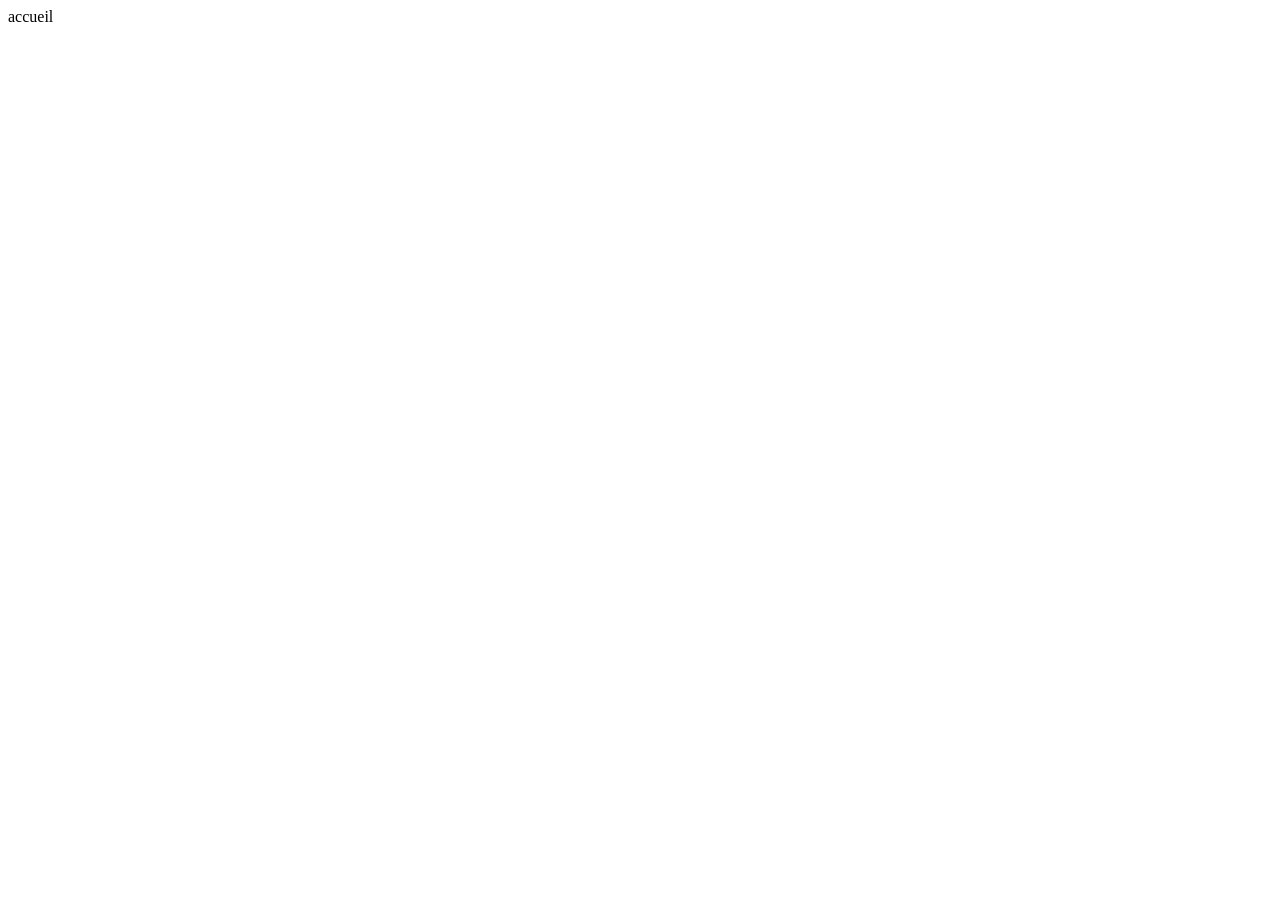
==== index.html @ 6f8d91f7 "Create index.html" ====
<!DOCTYPE html>
<html lang="en">
<head>
    <meta charset="UTF-8">
    <meta name="viewport" content="width=device-width, initial-scale=1.0">
    <title>Document</title>
</head>
<body>
    accueil
</body>
</html>
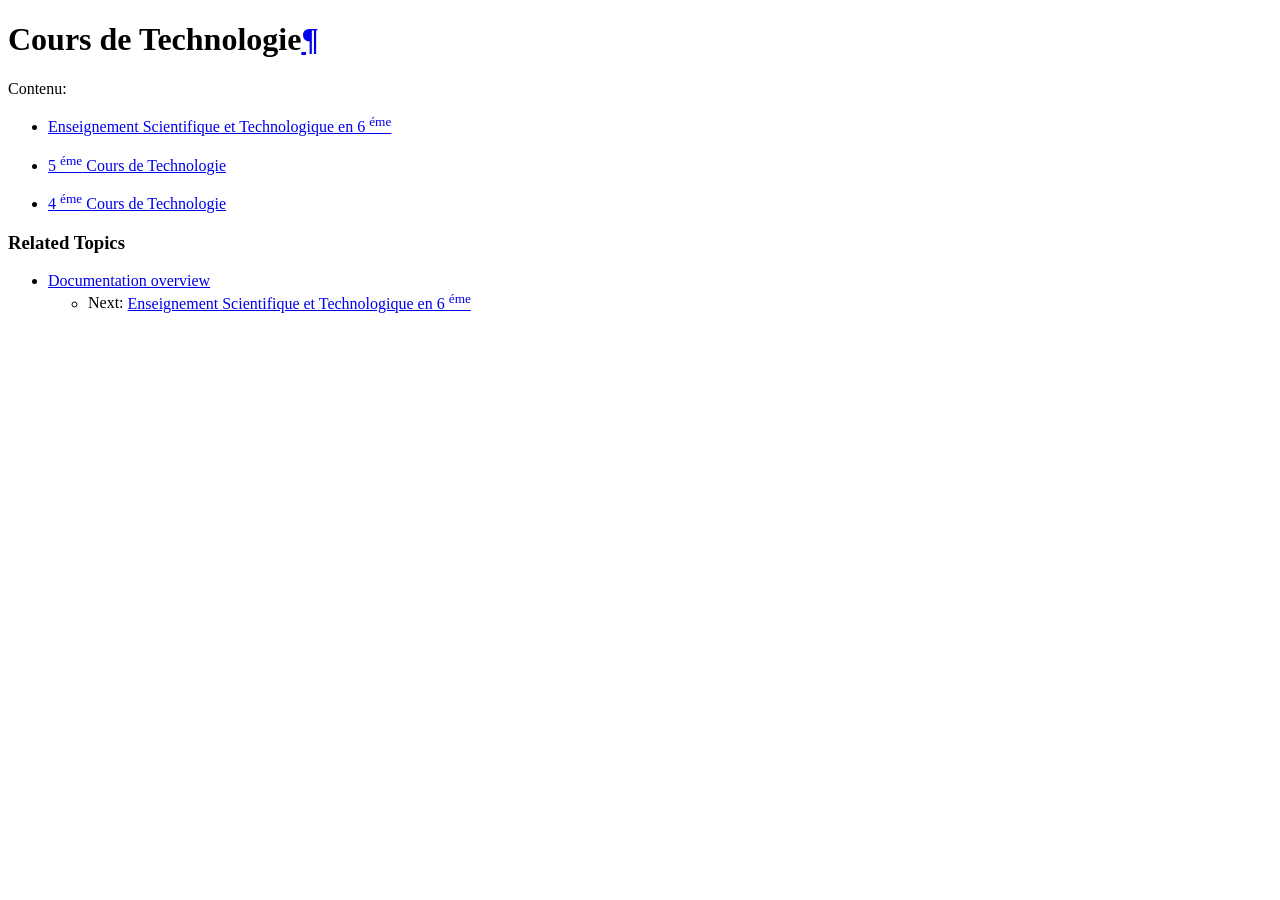
==== commit 8992c4f1: "modif projet ..." ====
--- a/index.html
+++ b/index.html
@@ -1,11 +1,88 @@
-<!DOCTYPE html>
-<html lang="en">
-<head>
-    <meta charset="UTF-8">
-    <meta name="viewport" content="width=device-width, initial-scale=1.0">
-    <title>Document</title>
-</head>
-<body>
-    accueil
-</body>
+<!DOCTYPE html PUBLIC "-//W3C//DTD XHTML 1.0 Transitional//EN"
+  "http://www.w3.org/TR/xhtml1/DTD/xhtml1-transitional.dtd">
+
+
+<html xmlns="http://www.w3.org/1999/xhtml">
+  <head>
+    <meta http-equiv="Content-Type" content="text/html; charset=utf-8" />
+    
+    <title>Cours de Technologie &mdash; documentation Cours 1</title>
+    
+    <link rel="stylesheet" href="css/alabaster.css" type="text/css" />
+    <link rel="stylesheet" href="css/pygments.css" type="text/css" />
+    
+    <script type="text/javascript">
+      var DOCUMENTATION_OPTIONS = {
+        URL_ROOT:    './',
+        VERSION:     '1',
+        COLLAPSE_INDEX: false,
+        FILE_SUFFIX: '.html',
+        HAS_SOURCE:  true
+      };
+    </script>
+    <script type="text/javascript" src="css/jquery.js"></script>
+    <script type="text/javascript" src="css/underscore.js"></script>
+    <script type="text/javascript" src="css/doctools.js"></script>
+    <script type="text/javascript" src="css/translations.js"></script>
+    <link rel="top" title="documentation Cours 1" href="#" />
+    <link rel="next" title="Enseignement Scientifique et Technologique en 6 éme" href="6emeEST/index.html" />
+   
+  
+  <meta name="viewport" content="width=device-width, initial-scale=0.9, maximum-scale=0.9" />
+
+  </head>
+  <body role="document">  
+
+    <div class="document">
+      <div class="documentwrapper">
+        <div class="bodywrapper">
+          <div class="body" role="main">
+            
+  <div class="section" id="cours-de-technologie">
+<h1>Cours de Technologie<a class="headerlink" href="#cours-de-technologie" title="Lien permanent vers ce titre">¶</a></h1>
+<p>Contenu:</p>
+<div class="toctree-wrapper compound" id="technologie">
+<ul>
+<li class="toctree-l1"><a class="reference internal" href="6est/index_6_est.html">Enseignement Scientifique et Technologique en 6 <sup>éme</sup></a></li>
+</ul>
+<ul>
+<li class="toctree-l1"><a class="reference internal" href="5techno/index_5_techno.html">5 <sup>éme</sup> Cours de Technologie</a></li>
+</ul>
+<ul>
+<li class="toctree-l1"><a class="reference internal" href="4techno/index_4_techno.html">4 <sup>éme</sup> Cours de Technologie</a>
+</li>
+</ul>
+</div>
+</div>
+
+
+          </div>
+        </div>
+      </div>
+      <div class="sphinxsidebar" role="navigation" aria-label="main navigation">
+        <div class="sphinxsidebarwrapper"><div class="relations">
+<h3>Related Topics</h3>
+<ul>
+  <li><a href="#">Documentation overview</a><ul>
+      <li>Next: <a href="6emeEST/index.html" title="Chapitre suivant">Enseignement Scientifique et Technologique en 6 <sup>éme</sup></a></li>
+  </ul></li>
+</ul>
+</div>
+
+<script type="text/javascript">$('#searchbox').show(0);</script>
+        </div>
+      </div>
+      <div class="clearer"></div>
+    </div>
+    <div class="footer">
+      <!-- &copy; F. Millet -->
+     <!-- Powered by <a href="http://sphinx-doc.org/">Sphinx 1.3.5</a>
+      &amp; <a href="https://github.com/bitprophet/alabaster">Alabaster 0.7.7</a> -->
+      
+    </div>
+
+    
+
+    
+  </body>
 </html>
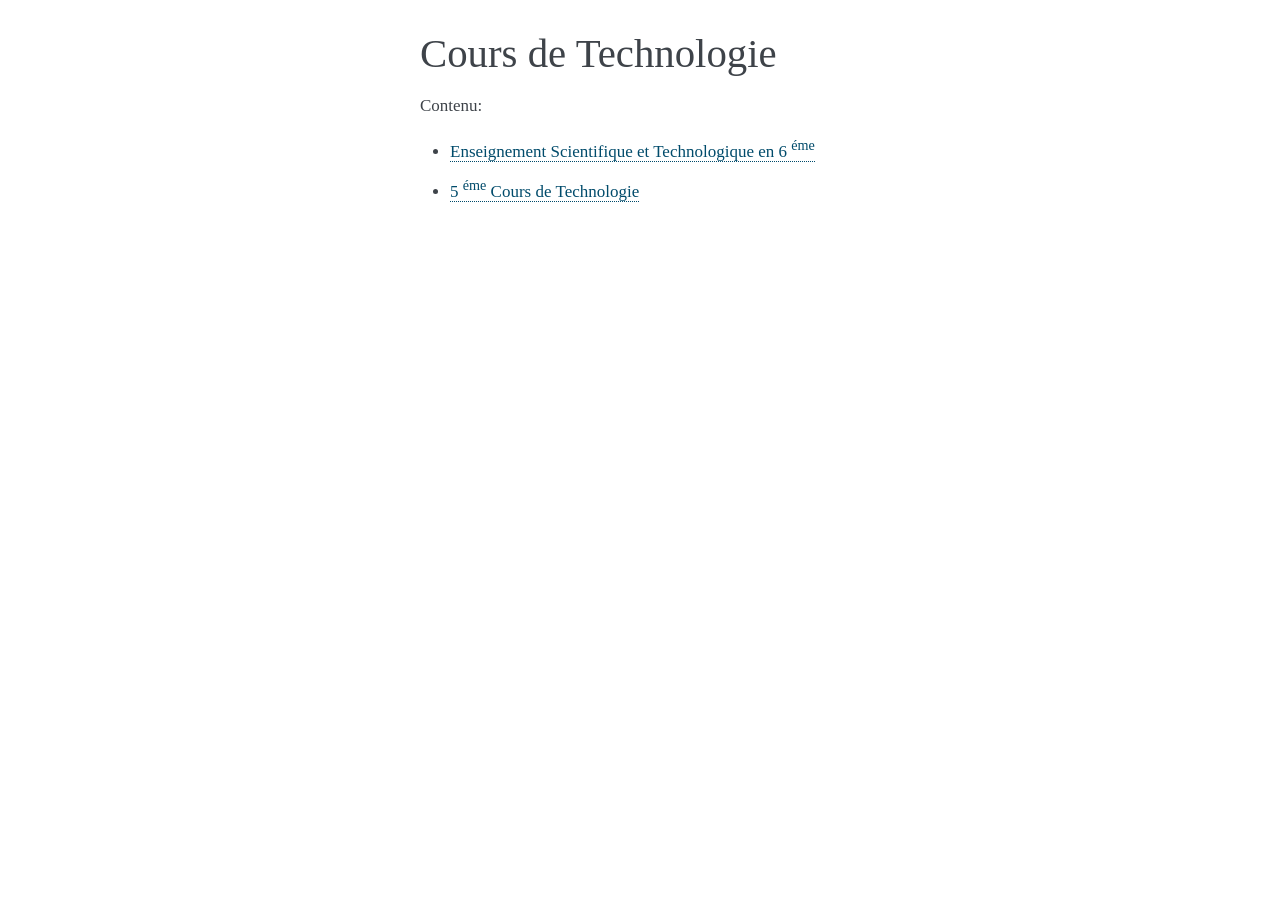
==== commit c17a9ad9: "modif projet ..." ====
--- a/index.html
+++ b/index.html
@@ -48,9 +48,9 @@
 <ul>
 <li class="toctree-l1"><a class="reference internal" href="5techno/index_5_techno.html">5 <sup>éme</sup> Cours de Technologie</a></li>
 </ul>
-<ul>
+<!--<ul>
 <li class="toctree-l1"><a class="reference internal" href="4techno/index_4_techno.html">4 <sup>éme</sup> Cours de Technologie</a>
-</li>
+</li>-->
 </ul>
 </div>
 </div>
--- a/css/alabaster.css
+++ b/css/alabaster.css
@@ -0,0 +1,593 @@
+
+
+
+
+
+
+
+
+
+
+
+
+
+
+
+
+
+@import url("basic.css");
+
+/* -- page layout ----------------------------------------------------------- */
+
+body {
+    font-family: 'goudy old style', 'minion pro', 'bell mt', Georgia, 'Hiragino Mincho Pro', serif;
+    font-size: 17px;
+    background-color: white;
+    color: #000;
+    margin: 0;
+    padding: 0;
+}
+
+div.document {
+    width: 940px;
+    margin: 30px auto 0 auto;
+}
+
+div.documentwrapper {
+    float: left;
+    width: 100%;
+}
+
+div.bodywrapper {
+    margin: 0 0 0 220px;
+}
+
+div.sphinxsidebar {
+    width: 220px;
+}
+
+hr {
+    border: 1px solid #B1B4B6;
+}
+
+div.body {
+    background-color: #ffffff;
+    color: #3E4349;
+    padding: 0 30px 0 30px;
+}
+
+div.body > .section {
+    text-align: left;
+}
+
+div.footer {
+    width: 940px;
+    margin: 20px auto 30px auto;
+    font-size: 14px;
+    color: #888;
+    text-align: right;
+}
+
+div.footer a {
+    color: #888;
+}
+
+
+div.relations {
+    display: none;
+}
+
+
+div.sphinxsidebar a {
+    color: #444;
+    text-decoration: none;
+    border-bottom: 1px dotted #999;
+}
+
+div.sphinxsidebar a:hover {
+    border-bottom: 1px solid #999;
+}
+
+div.sphinxsidebar {
+    font-size: 14px;
+    line-height: 1.5;
+}
+
+div.sphinxsidebarwrapper {
+    padding: 18px 10px;
+}
+
+div.sphinxsidebarwrapper p.logo {
+    padding: 0;
+    margin: -10px 0 0 0px;
+    text-align: center;
+}
+
+div.sphinxsidebarwrapper h1.logo {
+    margin-top: -10px;
+    text-align: center;
+    margin-bottom: 5px;
+    text-align: left;
+}
+
+div.sphinxsidebarwrapper h1.logo-name {
+    margin-top: 0px;
+}
+
+div.sphinxsidebarwrapper p.blurb {
+    margin-top: 0;
+    font-style: normal;
+}
+
+div.sphinxsidebar h3,
+div.sphinxsidebar h4 {
+    font-family: 'Garamond', 'Georgia', serif;
+    color: #444;
+    font-size: 24px;
+    font-weight: normal;
+    margin: 0 0 5px 0;
+    padding: 0;
+}
+
+div.sphinxsidebar h4 {
+    font-size: 20px;
+}
+
+div.sphinxsidebar h3 a {
+    color: #444;
+}
+
+div.sphinxsidebar p.logo a,
+div.sphinxsidebar h3 a,
+div.sphinxsidebar p.logo a:hover,
+div.sphinxsidebar h3 a:hover {
+    border: none;
+}
+
+div.sphinxsidebar p {
+    color: #555;
+    margin: 10px 0;
+}
+
+div.sphinxsidebar ul {
+    margin: 10px 0;
+    padding: 0;
+    color: #000;
+}
+
+div.sphinxsidebar ul li.toctree-l1 > a {
+    font-size: 120%;
+}
+
+div.sphinxsidebar ul li.toctree-l2 > a {
+    font-size: 110%;
+}
+
+div.sphinxsidebar input {
+    border: 1px solid #CCC;
+    font-family: 'goudy old style', 'minion pro', 'bell mt', Georgia, 'Hiragino Mincho Pro', serif;
+    font-size: 1em;
+}
+
+div.sphinxsidebar hr {
+    border: none;
+    height: 1px;
+    color: #AAA;
+    background: #AAA;
+
+    text-align: left;
+    margin-left: 0;
+    width: 50%;
+}
+
+/* -- body styles ----------------------------------------------------------- */
+
+a {
+    color: #004B6B;
+    text-decoration: underline;
+}
+
+a:hover {
+    color: #6D4100;
+    text-decoration: underline;
+}
+
+div.body h1,
+div.body h2,
+div.body h3,
+div.body h4,
+div.body h5,
+div.body h6 {
+    font-family: 'Garamond', 'Georgia', serif;
+    font-weight: normal;
+    margin: 30px 0px 10px 0px;
+    padding: 0;
+}
+
+div.body h1 { margin-top: 0; padding-top: 0; font-size: 240%; }
+div.body h2 { font-size: 180%; }
+div.body h3 { font-size: 150%; }
+div.body h4 { font-size: 130%; }
+div.body h5 { font-size: 100%; }
+div.body h6 { font-size: 100%; }
+
+a.headerlink {
+    color: #DDD;
+    padding: 0 4px;
+    text-decoration: none;
+}
+
+a.headerlink:hover {
+    color: #444;
+    background: #EAEAEA;
+}
+
+div.body p, div.body dd, div.body li {
+    line-height: 1.4em;
+}
+
+div.admonition {
+    margin: 20px 0px;
+    padding: 10px 30px;
+    background-color: #FCC;
+    border: 1px solid #FAA;
+}
+
+div.admonition tt.xref, div.admonition a tt {
+    border-bottom: 1px solid #fafafa;
+}
+
+dd div.admonition {
+    margin-left: -60px;
+    padding-left: 60px;
+}
+
+div.admonition p.admonition-title {
+    font-family: 'Garamond', 'Georgia', serif;
+    font-weight: normal;
+    font-size: 24px;
+    margin: 0 0 10px 0;
+    padding: 0;
+    line-height: 1;
+}
+
+div.admonition p.last {
+    margin-bottom: 0;
+}
+
+div.highlight {
+    background-color: white;
+}
+
+dt:target, .highlight {
+    background: #FAF3E8;
+}
+
+div.note {
+    background-color: #EEE;
+    border: 1px solid #CCC;
+}
+
+div.seealso {
+    background-color: #EEE;
+    border: 1px solid #CCC;
+}
+
+div.topic {
+    background-color: #eee;
+}
+
+p.admonition-title {
+    display: inline;
+}
+
+p.admonition-title:after {
+    content: ":";
+}
+
+pre, tt, code {
+    font-family: 'Consolas', 'Menlo', 'Deja Vu Sans Mono', 'Bitstream Vera Sans Mono', monospace;
+    font-size: 0.9em;
+}
+
+.hll {
+    background-color: #FFC;
+    margin: 0 -12px;
+    padding: 0 12px;
+    display: block;
+}
+
+img.screenshot {
+}
+
+tt.descname, tt.descclassname, code.descname, code.descclassname {
+    font-size: 0.95em;
+}
+
+tt.descname, code.descname {
+    padding-right: 0.08em;
+}
+
+img.screenshot {
+    -moz-box-shadow: 2px 2px 4px #eee;
+    -webkit-box-shadow: 2px 2px 4px #eee;
+    box-shadow: 2px 2px 4px #eee;
+}
+
+table.docutils {
+    border: 1px solid #888;
+    -moz-box-shadow: 2px 2px 4px #eee;
+    -webkit-box-shadow: 2px 2px 4px #eee;
+    box-shadow: 2px 2px 4px #eee;
+}
+
+table.docutils td, table.docutils th {
+    border: 1px solid #888;
+    padding: 0.25em 0.7em;
+}
+
+table.field-list, table.footnote {
+    border: none;
+    -moz-box-shadow: none;
+    -webkit-box-shadow: none;
+    box-shadow: none;
+}
+
+table.footnote {
+    margin: 15px 0;
+    width: 100%;
+    border: 1px solid #EEE;
+    background: #FDFDFD;
+    font-size: 0.9em;
+}
+
+table.footnote + table.footnote {
+    margin-top: -15px;
+    border-top: none;
+}
+
+table.field-list th {
+    padding: 0 0.8em 0 0;
+}
+
+table.field-list td {
+    padding: 0;
+}
+
+table.field-list p {
+    margin-bottom: 0.8em;
+}
+
+table.footnote td.label {
+    width: 0px;
+    padding: 0.3em 0 0.3em 0.5em;
+}
+
+table.footnote td {
+    padding: 0.3em 0.5em;
+}
+
+dl {
+    margin: 0;
+    padding: 0;
+}
+
+dl dd {
+    margin-left: 30px;
+}
+
+blockquote {
+    margin: 0 0 0 30px;
+    padding: 0;
+}
+
+ul, ol {
+    margin: 10px 0 10px 30px;
+    padding: 0;
+}
+
+pre {
+    background: #EEE;
+    padding: 7px 30px;
+    margin: 15px 0px;
+    line-height: 1.3em;
+}
+
+dl pre, blockquote pre, li pre {
+    margin-left: 0;
+    padding-left: 30px;
+}
+
+dl dl pre {
+    margin-left: -90px;
+    padding-left: 90px;
+}
+
+tt, code {
+    background-color: #ecf0f3;
+    color: #222;
+    /* padding: 1px 2px; */
+}
+
+tt.xref, code.xref, a tt {
+    background-color: #FBFBFB;
+    border-bottom: 1px solid white;
+}
+
+a.reference {
+    text-decoration: none;
+    border-bottom: 1px dotted #004B6B;
+}
+
+a.reference:hover {
+    border-bottom: 1px solid #6D4100;
+}
+
+a.footnote-reference {
+    text-decoration: none;
+    font-size: 0.7em;
+    vertical-align: top;
+    border-bottom: 1px dotted #004B6B;
+}
+
+a.footnote-reference:hover {
+    border-bottom: 1px solid #6D4100;
+}
+
+a:hover tt, a:hover code {
+    background: #EEE;
+}
+
+
+@media screen and (max-width: 870px) {
+
+    div.sphinxsidebar {
+    	display: none;
+    }
+
+    div.document {
+       width: 100%;
+
+    }
+
+    div.documentwrapper {
+    	margin-left: 0;
+    	margin-top: 0;
+    	margin-right: 0;
+    	margin-bottom: 0;
+    }
+
+    div.bodywrapper {
+    	margin-top: 0;
+    	margin-right: 0;
+    	margin-bottom: 0;
+    	margin-left: 0;
+    }
+
+    ul {
+    	margin-left: 0;
+    }
+
+    .document {
+    	width: auto;
+    }
+
+    .footer {
+    	width: auto;
+    }
+
+    .bodywrapper {
+    	margin: 0;
+    }
+
+    .footer {
+    	width: auto;
+    }
+
+    .github {
+        display: none;
+    }
+
+
+
+}
+
+
+
+@media screen and (max-width: 875px) {
+
+    body {
+        margin: 0;
+        padding: 20px 30px;
+    }
+
+    div.documentwrapper {
+        float: none;
+        background: white;
+    }
+
+    div.sphinxsidebar {
+        display: block;
+        float: none;
+        width: 102.5%;
+        margin: 50px -30px -20px -30px;
+        padding: 10px 20px;
+        background: #333;
+        color: #FFF;
+    }
+
+    div.sphinxsidebar h3, div.sphinxsidebar h4, div.sphinxsidebar p,
+    div.sphinxsidebar h3 a {
+        color: white;
+    }
+
+    div.sphinxsidebar a {
+        color: #AAA;
+    }
+
+    div.sphinxsidebar p.logo {
+        display: none;
+    }
+
+    div.document {
+        width: 100%;
+        margin: 0;
+    }
+
+    div.footer {
+        display: none;
+    }
+
+    div.bodywrapper {
+        margin: 0;
+    }
+
+    div.body {
+        min-height: 0;
+        padding: 0;
+    }
+
+    .rtd_doc_footer {
+        display: none;
+    }
+
+    .document {
+        width: auto;
+    }
+
+    .footer {
+        width: auto;
+    }
+
+    .footer {
+        width: auto;
+    }
+
+    .github {
+        display: none;
+    }
+}
+
+
+/* misc. */
+
+.revsys-inline {
+    display: none!important;
+}
+
+/* Make nested-list/multi-paragraph items look better in Releases changelog
+ * pages. Without this, docutils' magical list fuckery causes inconsistent
+ * formatting between different release sub-lists.
+ */
+div#changelog > div.section > ul > li > p:only-child {
+    margin-bottom: 0;
+}
+
+/* Hide fugly table cell borders in ..bibliography:: directive output */
+table.docutils.citation, table.docutils.citation td, table.docutils.citation th {
+  border: none;
+  /* Below needed in some edge cases; if not applied, bottom shadows appear */
+  -moz-box-shadow: none;
+  -webkit-box-shadow: none;
+  box-shadow: none;
+}
--- a/css/pygments.css
+++ b/css/pygments.css
@@ -0,0 +1,65 @@
+.highlight .hll { background-color: #ffffcc }
+.highlight  { background: #eeffcc; }
+.highlight .c { color: #408090; font-style: italic } /* Comment */
+.highlight .err { border: 1px solid #FF0000 } /* Error */
+.highlight .k { color: #007020; font-weight: bold } /* Keyword */
+.highlight .o { color: #666666 } /* Operator */
+.highlight .ch { color: #408090; font-style: italic } /* Comment.Hashbang */
+.highlight .cm { color: #408090; font-style: italic } /* Comment.Multiline */
+.highlight .cp { color: #007020 } /* Comment.Preproc */
+.highlight .cpf { color: #408090; font-style: italic } /* Comment.PreprocFile */
+.highlight .c1 { color: #408090; font-style: italic } /* Comment.Single */
+.highlight .cs { color: #408090; background-color: #fff0f0 } /* Comment.Special */
+.highlight .gd { color: #A00000 } /* Generic.Deleted */
+.highlight .ge { font-style: italic } /* Generic.Emph */
+.highlight .gr { color: #FF0000 } /* Generic.Error */
+.highlight .gh { color: #000080; font-weight: bold } /* Generic.Heading */
+.highlight .gi { color: #00A000 } /* Generic.Inserted */
+.highlight .go { color: #333333 } /* Generic.Output */
+.highlight .gp { color: #c65d09; font-weight: bold } /* Generic.Prompt */
+.highlight .gs { font-weight: bold } /* Generic.Strong */
+.highlight .gu { color: #800080; font-weight: bold } /* Generic.Subheading */
+.highlight .gt { color: #0044DD } /* Generic.Traceback */
+.highlight .kc { color: #007020; font-weight: bold } /* Keyword.Constant */
+.highlight .kd { color: #007020; font-weight: bold } /* Keyword.Declaration */
+.highlight .kn { color: #007020; font-weight: bold } /* Keyword.Namespace */
+.highlight .kp { color: #007020 } /* Keyword.Pseudo */
+.highlight .kr { color: #007020; font-weight: bold } /* Keyword.Reserved */
+.highlight .kt { color: #902000 } /* Keyword.Type */
+.highlight .m { color: #208050 } /* Literal.Number */
+.highlight .s { color: #4070a0 } /* Literal.String */
+.highlight .na { color: #4070a0 } /* Name.Attribute */
+.highlight .nb { color: #007020 } /* Name.Builtin */
+.highlight .nc { color: #0e84b5; font-weight: bold } /* Name.Class */
+.highlight .no { color: #60add5 } /* Name.Constant */
+.highlight .nd { color: #555555; font-weight: bold } /* Name.Decorator */
+.highlight .ni { color: #d55537; font-weight: bold } /* Name.Entity */
+.highlight .ne { color: #007020 } /* Name.Exception */
+.highlight .nf { color: #06287e } /* Name.Function */
+.highlight .nl { color: #002070; font-weight: bold } /* Name.Label */
+.highlight .nn { color: #0e84b5; font-weight: bold } /* Name.Namespace */
+.highlight .nt { color: #062873; font-weight: bold } /* Name.Tag */
+.highlight .nv { color: #bb60d5 } /* Name.Variable */
+.highlight .ow { color: #007020; font-weight: bold } /* Operator.Word */
+.highlight .w { color: #bbbbbb } /* Text.Whitespace */
+.highlight .mb { color: #208050 } /* Literal.Number.Bin */
+.highlight .mf { color: #208050 } /* Literal.Number.Float */
+.highlight .mh { color: #208050 } /* Literal.Number.Hex */
+.highlight .mi { color: #208050 } /* Literal.Number.Integer */
+.highlight .mo { color: #208050 } /* Literal.Number.Oct */
+.highlight .sb { color: #4070a0 } /* Literal.String.Backtick */
+.highlight .sc { color: #4070a0 } /* Literal.String.Char */
+.highlight .sd { color: #4070a0; font-style: italic } /* Literal.String.Doc */
+.highlight .s2 { color: #4070a0 } /* Literal.String.Double */
+.highlight .se { color: #4070a0; font-weight: bold } /* Literal.String.Escape */
+.highlight .sh { color: #4070a0 } /* Literal.String.Heredoc */
+.highlight .si { color: #70a0d0; font-style: italic } /* Literal.String.Interpol */
+.highlight .sx { color: #c65d09 } /* Literal.String.Other */
+.highlight .sr { color: #235388 } /* Literal.String.Regex */
+.highlight .s1 { color: #4070a0 } /* Literal.String.Single */
+.highlight .ss { color: #517918 } /* Literal.String.Symbol */
+.highlight .bp { color: #007020 } /* Name.Builtin.Pseudo */
+.highlight .vc { color: #bb60d5 } /* Name.Variable.Class */
+.highlight .vg { color: #bb60d5 } /* Name.Variable.Global */
+.highlight .vi { color: #bb60d5 } /* Name.Variable.Instance */
+.highlight .il { color: #208050 } /* Literal.Number.Integer.Long */
